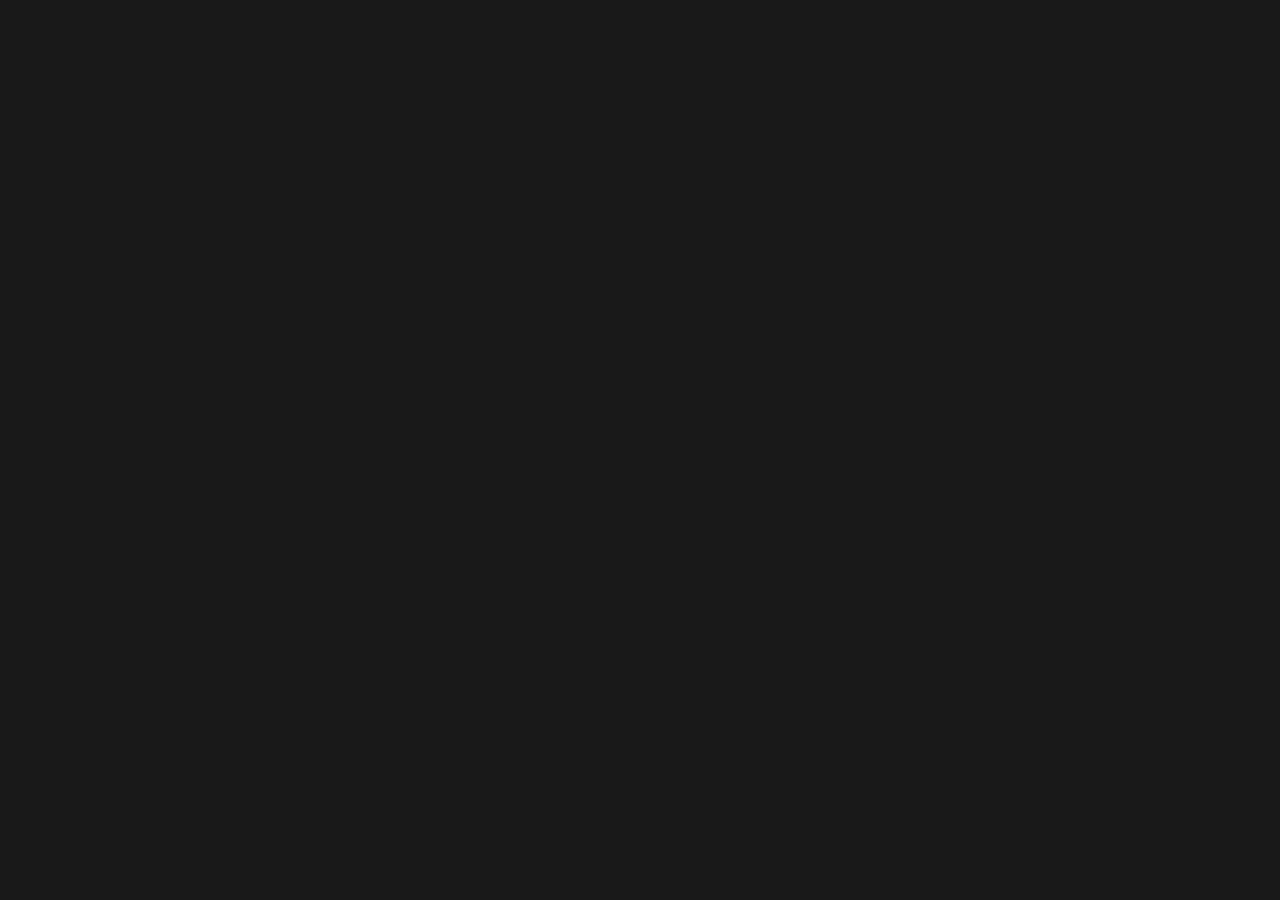
==== index.html @ 2f74e016 "Define color vars in style.css" ====
<!DOCTYPE html>
<html lang="en">
<head>
    <meta charset="UTF-8">
    <meta name="viewport" content="width=device-width, initial-scale=1.0">
    <title>MY CYBER WORLD</title>
    <link rel="stylesheet" href="style.css">
    <link rel="" href="">
</head>
<body>
    <div class="top-bar"></div>
</body>
</html>
---- style.css ----
body {
    
    --bgcolor: #191919;
    --cpink: #fd7690;
    --cpurple: #7c5792;
    --cpurpledark: #583d68;
    --cgreen: #57ac95;

    background-color: var(--bgcolor);
}
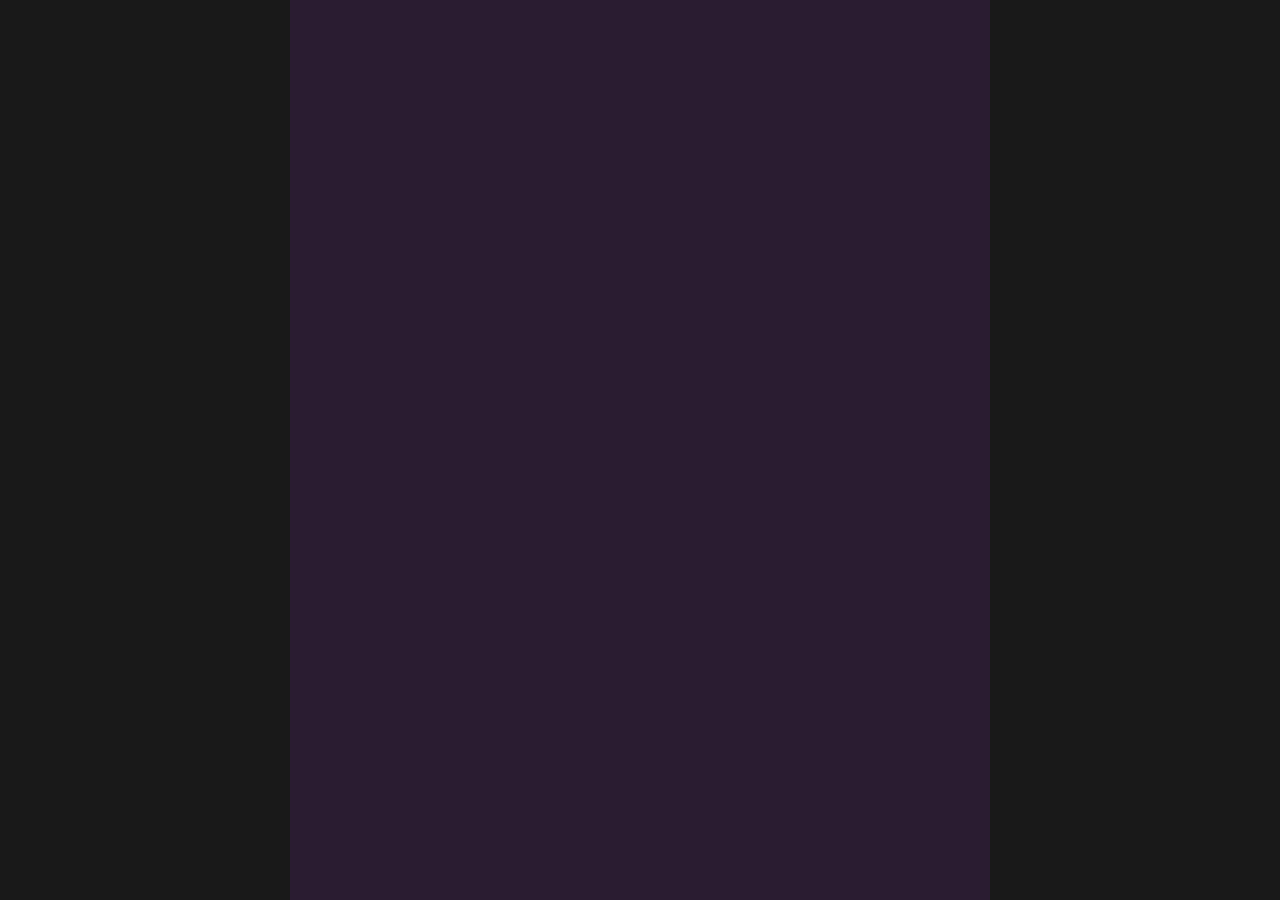
==== commit ee47ca3d: "Add body container" ====
--- a/index.html
+++ b/index.html
@@ -8,6 +8,6 @@
     <link rel="" href="">
 </head>
 <body>
-    <div class="top-bar"></div>
+    <div class="body-container"></div>
 </body>
 </html>
--- a/style.css
+++ b/style.css
@@ -3,8 +3,21 @@
     --bgcolor: #191919;
     --cpink: #fd7690;
     --cpurple: #7c5792;
-    --cpurpledark: #583d68;
+    --cpurpledark: #2a1c31;
     --cgreen: #57ac95;
 
     background-color: var(--bgcolor);
-}+    display: flex;
+    margin: 0px;
+    padding: 0px;
+
+}
+
+.body-container {
+    display: flex;
+    background-color: var(--cpurpledark);
+    height: 100vh;
+    width: 700px;
+    margin: auto;
+}
+
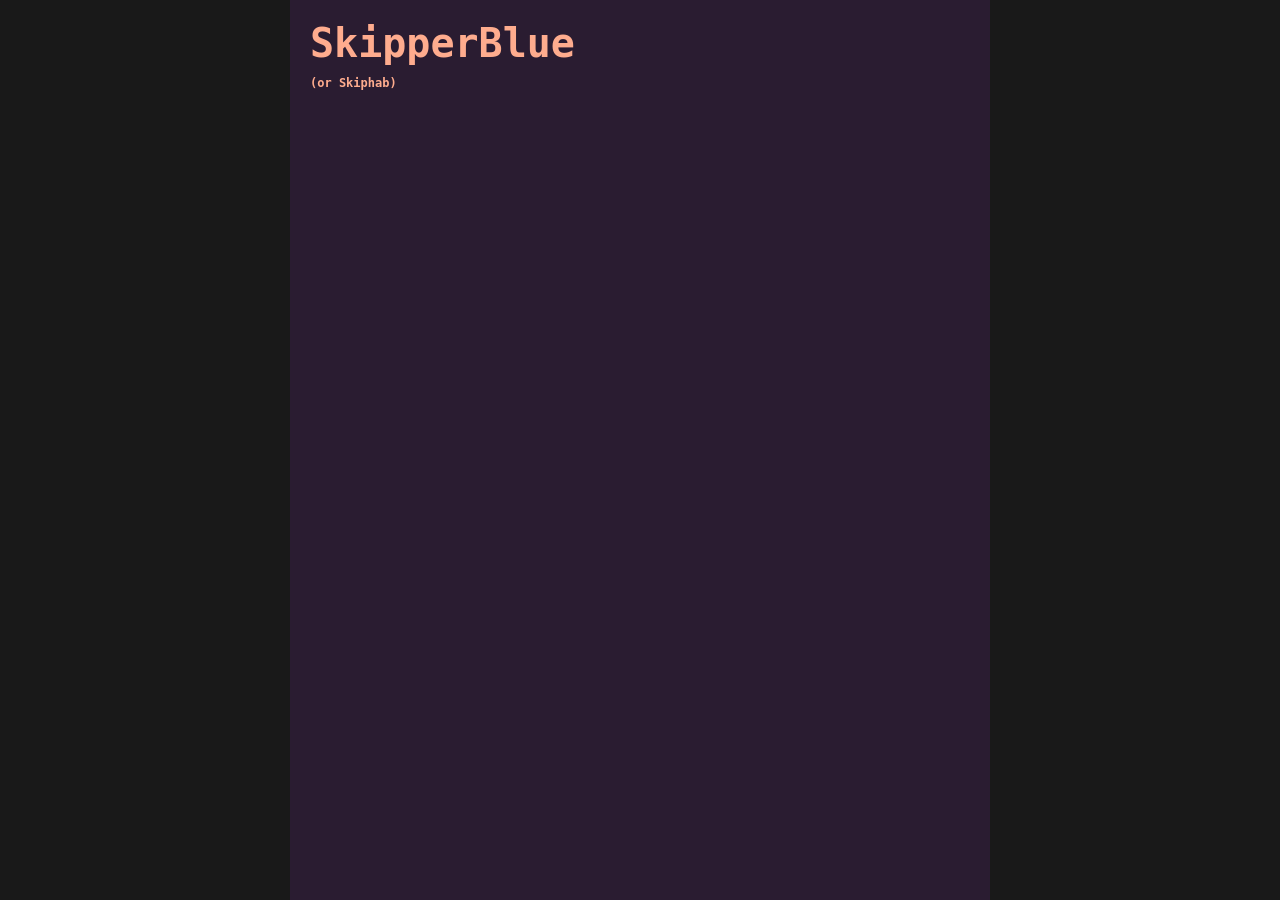
==== commit 9b3a9eac: "Add title" ====
--- a/index.html
+++ b/index.html
@@ -1,5 +1,6 @@
 <!DOCTYPE html>
 <html lang="en">
+
 <head>
     <meta charset="UTF-8">
     <meta name="viewport" content="width=device-width, initial-scale=1.0">
@@ -7,7 +8,15 @@
     <link rel="stylesheet" href="style.css">
     <link rel="" href="">
 </head>
+
 <body>
-    <div class="body-container"></div>
+    <div class="body-container">
+        <div class="title">
+            <h1>SkipperBlue</h1>
+            <h2>(or Skiphab)
+            </h2>
+        </div>
+    </div>
 </body>
+
 </html>
--- a/style.css
+++ b/style.css
@@ -5,11 +5,14 @@
     --cpurple: #7c5792;
     --cpurpledark: #2a1c31;
     --cgreen: #57ac95;
+    --cpeach: #feac8e;
 
     background-color: var(--bgcolor);
     display: flex;
     margin: 0px;
     padding: 0px;
+    font-family: monospace;
+    color: var(--cpeach)
 
 }
 
@@ -21,3 +24,14 @@
     margin: auto;
 }
 
+.title {
+    margin: 20px;
+}
+.title > h1 {
+    font-size: 40px;
+    margin: 0;
+}
+.title > h2 {
+    font-size: 12px;
+}
+
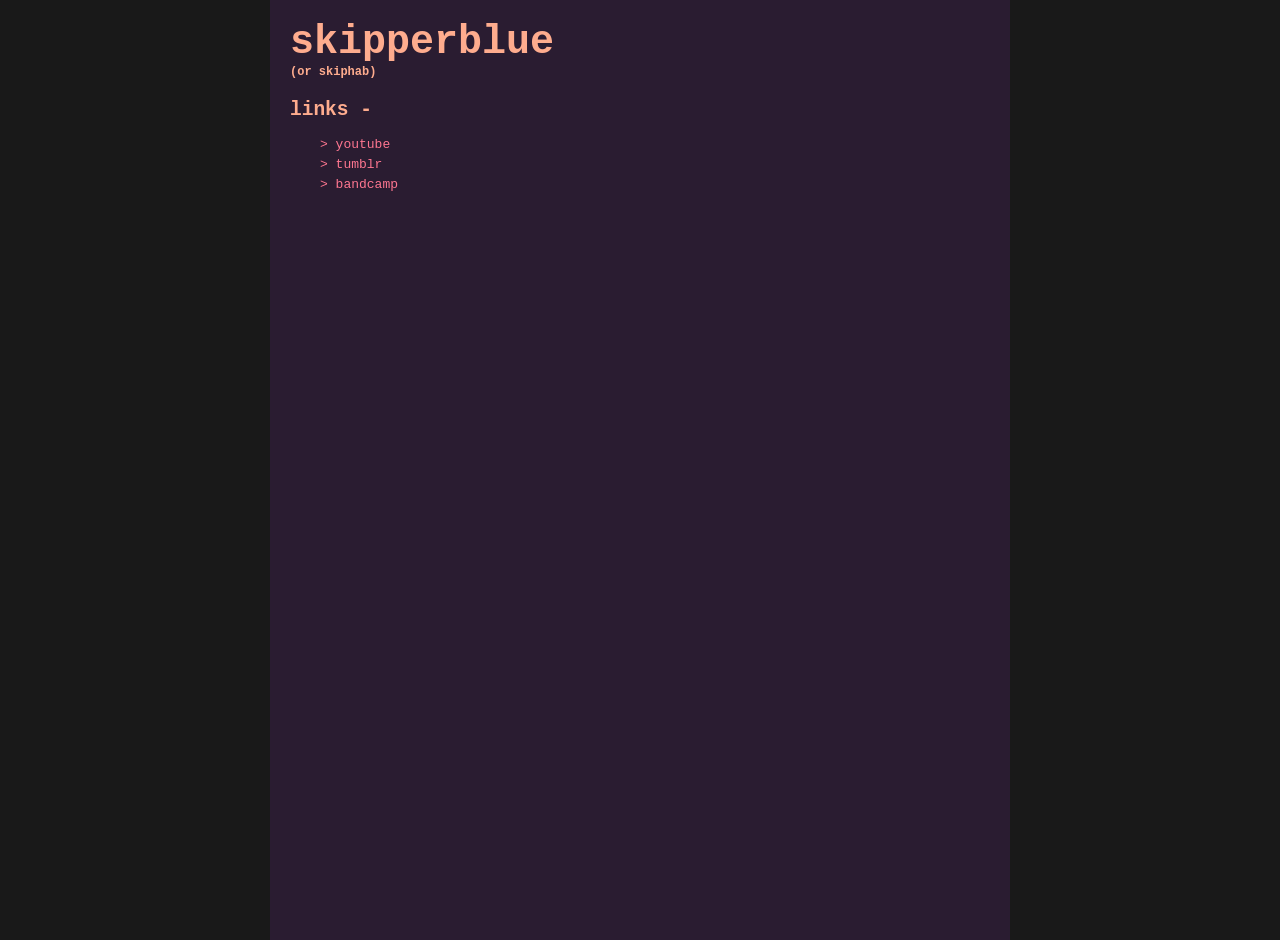
==== commit be1b6ec6: "Add Links List" ====
--- a/index.html
+++ b/index.html
@@ -12,10 +12,16 @@
 <body>
     <div class="body-container">
         <div class="title">
-            <h1>SkipperBlue</h1>
-            <h2>(or Skiphab)
-            </h2>
+            <h1>skipperblue</h1>
+            <h1 style="font-size: 12px;">(or skiphab)
+            </h1>
         </div>
+        <h2>links -</h2>
+        <ul class="links">
+            <li><a href="https://www.youtube.com/@Skipperblue276" target="_blank">> youtube</a></li>
+            <li><a href="https://www.tumblr.com/skipperblue" target="_blank">> tumblr</a></li>
+            <li><a href="https://skiphab.bandcamp.com" target="_blank">> bandcamp</a></li>
+        </ul>
     </div>
 </body>
 
--- a/style.css
+++ b/style.css
@@ -15,17 +15,29 @@
     color: var(--cpeach)
 
 }
+ul {
+    list-style: none;
+    padding-left: 30px;
+}
+.links > li {
+    margin: 5px 0px;
+    color: var(--cpink);
+}
+.links > li > a { 
+    color: var(--cpink);
+    text-decoration: none;
+}
 
 .body-container {
-    display: flex;
     background-color: var(--cpurpledark);
     height: 100vh;
     width: 700px;
     margin: auto;
+    padding: 20px;
 }
 
 .title {
-    margin: 20px;
+    margin-bottom: 20px;
 }
 .title > h1 {
     font-size: 40px;
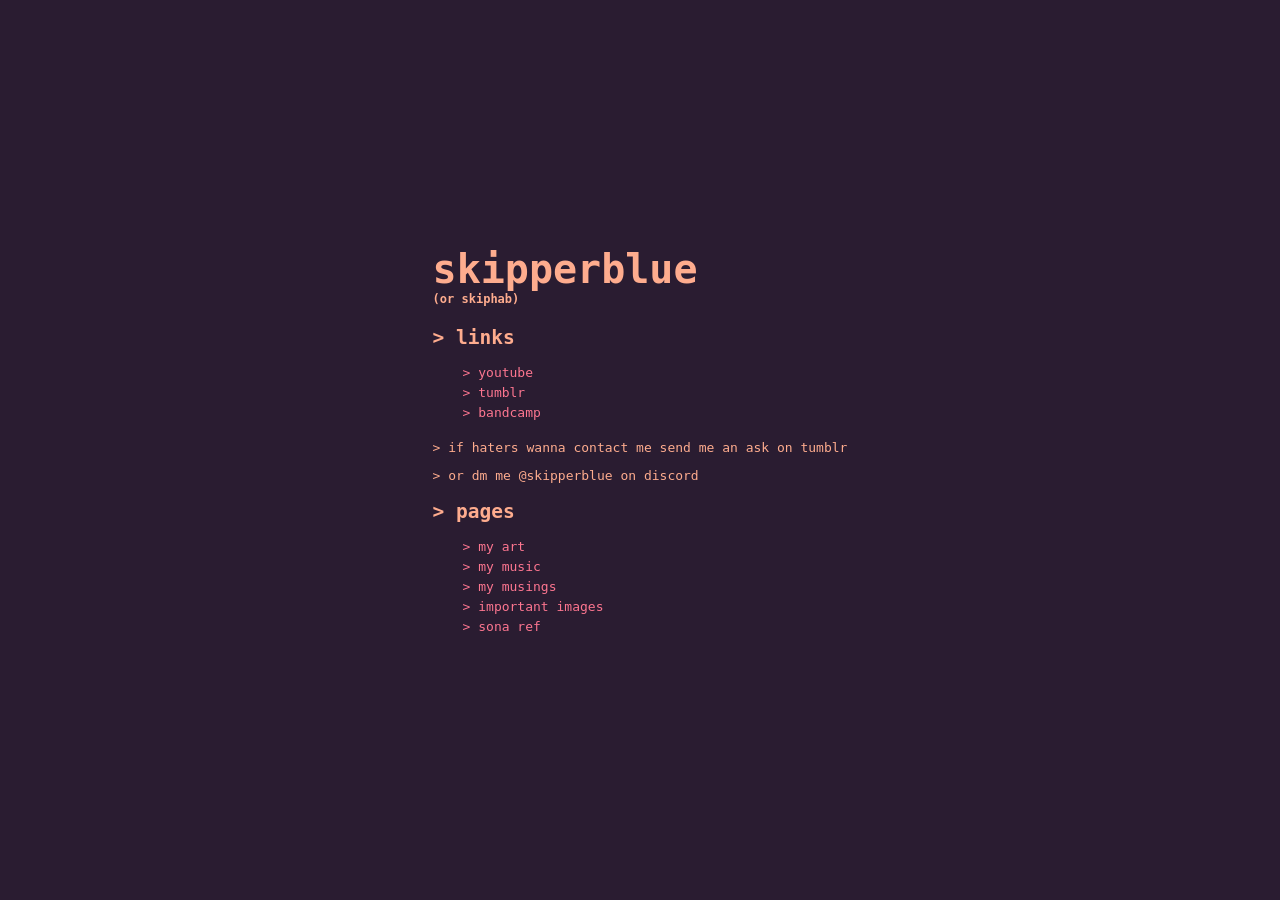
==== commit 4a41e056: "Add pages, reformat index.html" ====
--- a/index.html
+++ b/index.html
@@ -16,12 +16,22 @@
             <h1 style="font-size: 12px;">(or skiphab)
             </h1>
         </div>
-        <h2>links -</h2>
+        <h2>> links</h2>
         <ul class="links">
             <li><a href="https://www.youtube.com/@Skipperblue276" target="_blank">> youtube</a></li>
             <li><a href="https://www.tumblr.com/skipperblue" target="_blank">> tumblr</a></li>
             <li><a href="https://skiphab.bandcamp.com" target="_blank">> bandcamp</a></li>
         </ul>
+        <p>> if haters wanna contact me send me an ask on tumblr</p>
+        <p>> or dm me @skipperblue on discord</p>
+        <h2>> pages</h2>
+        <ul class="links">
+            <li><a href="">> my art</a></li>
+            <li><a href="">> my music</a></li>
+            <li><a href="">> my musings</a></li>
+            <li><a href="">> important images</a></li>
+            <li><a href="">> sona ref</a></li>
+        </ul>
     </div>
 </body>
 
--- a/style.css
+++ b/style.css
@@ -7,10 +7,12 @@
     --cgreen: #57ac95;
     --cpeach: #feac8e;
 
-    background-color: var(--bgcolor);
+    background-color: var(--cpurpledark);
     display: flex;
+    align-items: center;
     margin: 0px;
     padding: 0px;
+    min-height: 100vh;
     font-family: monospace;
     color: var(--cpeach)
 
@@ -18,7 +20,16 @@
 ul {
     list-style: none;
     padding-left: 30px;
+    margin-bottom: 20px;
 }
+
+.body-container {
+    height: auto;
+    width: auto;
+    margin: auto;
+    padding: 20px;
+}
+
 .links > li {
     margin: 5px 0px;
     color: var(--cpink);
@@ -27,13 +38,9 @@
     color: var(--cpink);
     text-decoration: none;
 }
-
-.body-container {
-    background-color: var(--cpurpledark);
-    height: 100vh;
-    width: 700px;
-    margin: auto;
-    padding: 20px;
+.links > li > a:hover {
+    color: var(--cgreen);
+    transition-duration: 100ms;
 }
 
 .title {
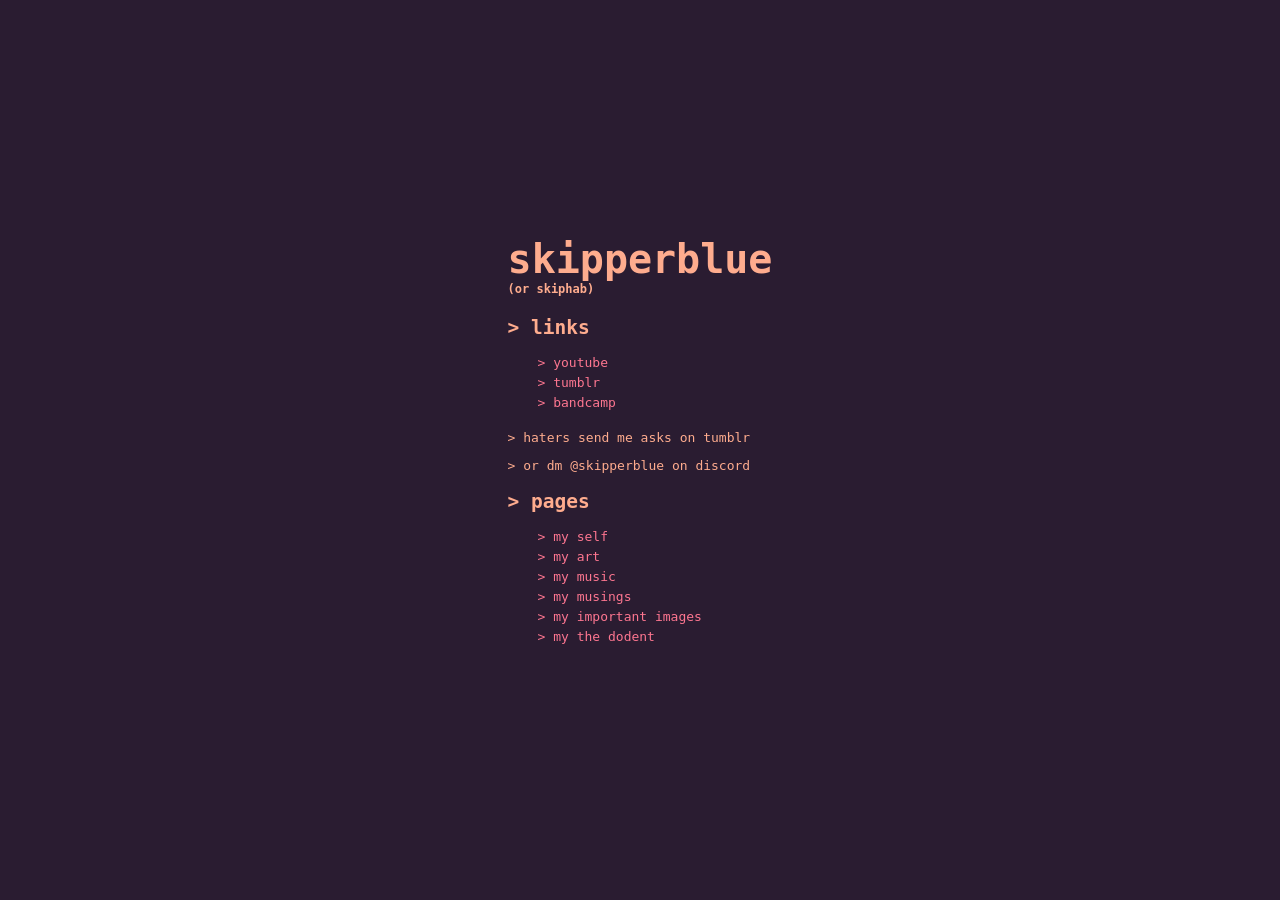
==== commit c9237d2b: "Change message to haters" ====
--- a/index.html
+++ b/index.html
@@ -22,15 +22,16 @@
             <li><a href="https://www.tumblr.com/skipperblue" target="_blank">> tumblr</a></li>
             <li><a href="https://skiphab.bandcamp.com" target="_blank">> bandcamp</a></li>
         </ul>
-        <p>> if haters wanna contact me send me an ask on tumblr</p>
-        <p>> or dm me @skipperblue on discord</p>
+        <p>> haters send me asks on tumblr</p>
+        <p>> or dm @skipperblue on discord</p>
         <h2>> pages</h2>
         <ul class="links">
+            <li><a href="">> my self</a></li>
             <li><a href="">> my art</a></li>
             <li><a href="">> my music</a></li>
             <li><a href="">> my musings</a></li>
-            <li><a href="">> important images</a></li>
-            <li><a href="">> sona ref</a></li>
+            <li><a href="">> my important images</a></li>
+            <li><a href="">> my the dodent</a></li>
         </ul>
     </div>
 </body>
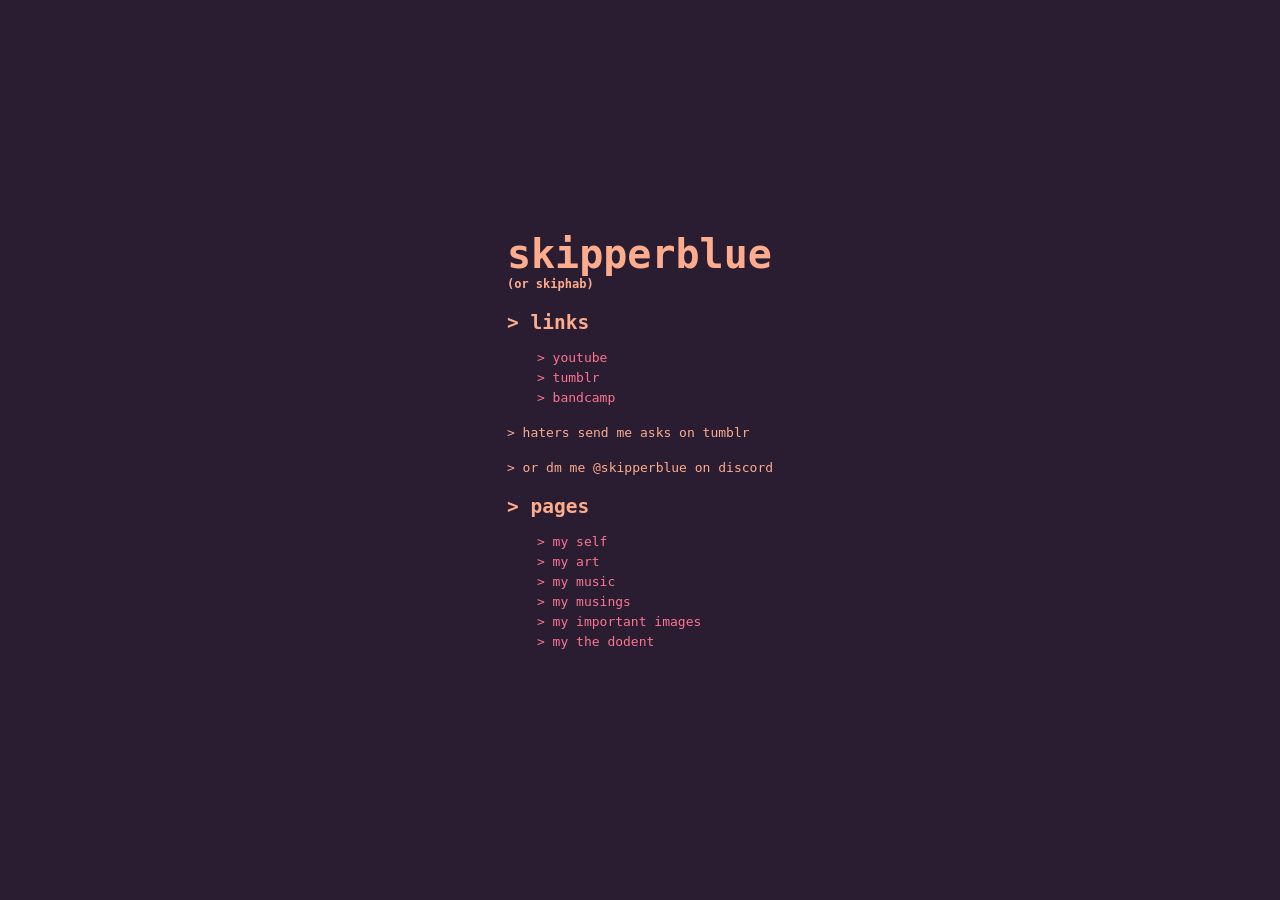
==== commit d4ddbcb2: "Create empty pages, & create template" ====
--- a/index.html
+++ b/index.html
@@ -5,8 +5,8 @@
     <meta charset="UTF-8">
     <meta name="viewport" content="width=device-width, initial-scale=1.0">
     <title>MY CYBER WORLD</title>
+    <link rel="icon" type="image/x-icon" href="./dodent.ico">
     <link rel="stylesheet" href="style.css">
-    <link rel="" href="">
 </head>
 
 <body>
@@ -23,15 +23,15 @@
             <li><a href="https://skiphab.bandcamp.com" target="_blank">> bandcamp</a></li>
         </ul>
         <p>> haters send me asks on tumblr</p>
-        <p>> or dm @skipperblue on discord</p>
+        <p>> or dm me @skipperblue on discord</p>
         <h2>> pages</h2>
         <ul class="links">
-            <li><a href="">> my self</a></li>
-            <li><a href="">> my art</a></li>
-            <li><a href="">> my music</a></li>
-            <li><a href="">> my musings</a></li>
-            <li><a href="">> my important images</a></li>
-            <li><a href="">> my the dodent</a></li>
+            <li><a href="./my-self.html">> my self</a></li>
+            <li><a href="./my-art.html">> my art</a></li>
+            <li><a href="./my-music">> my music</a></li>
+            <li><a href="./my-musings">> my musings</a></li>
+            <li><a href="./my-important-images">> my important images</a></li>
+            <li><a href="./my-the-dodent">> my the dodent</a></li>
         </ul>
     </div>
 </body>
--- a/style.css
+++ b/style.css
@@ -22,6 +22,12 @@
     padding-left: 30px;
     margin-bottom: 20px;
 }
+.nav-container > ul {
+    display: flex;
+}
+.nav-container > ul > li {
+    margin: 5px;
+}
 
 .body-container {
     height: auto;
@@ -34,13 +40,17 @@
     margin: 5px 0px;
     color: var(--cpink);
 }
-.links > li > a { 
+a { 
     color: var(--cpink);
     text-decoration: none;
 }
-.links > li > a:hover {
+a:hover {
     color: var(--cgreen);
-    transition-duration: 100ms;
+    transition-duration: 200ms;
+}
+p {
+    max-width: 600px;
+    margin: 20px 0px;
 }
 
 .title {
